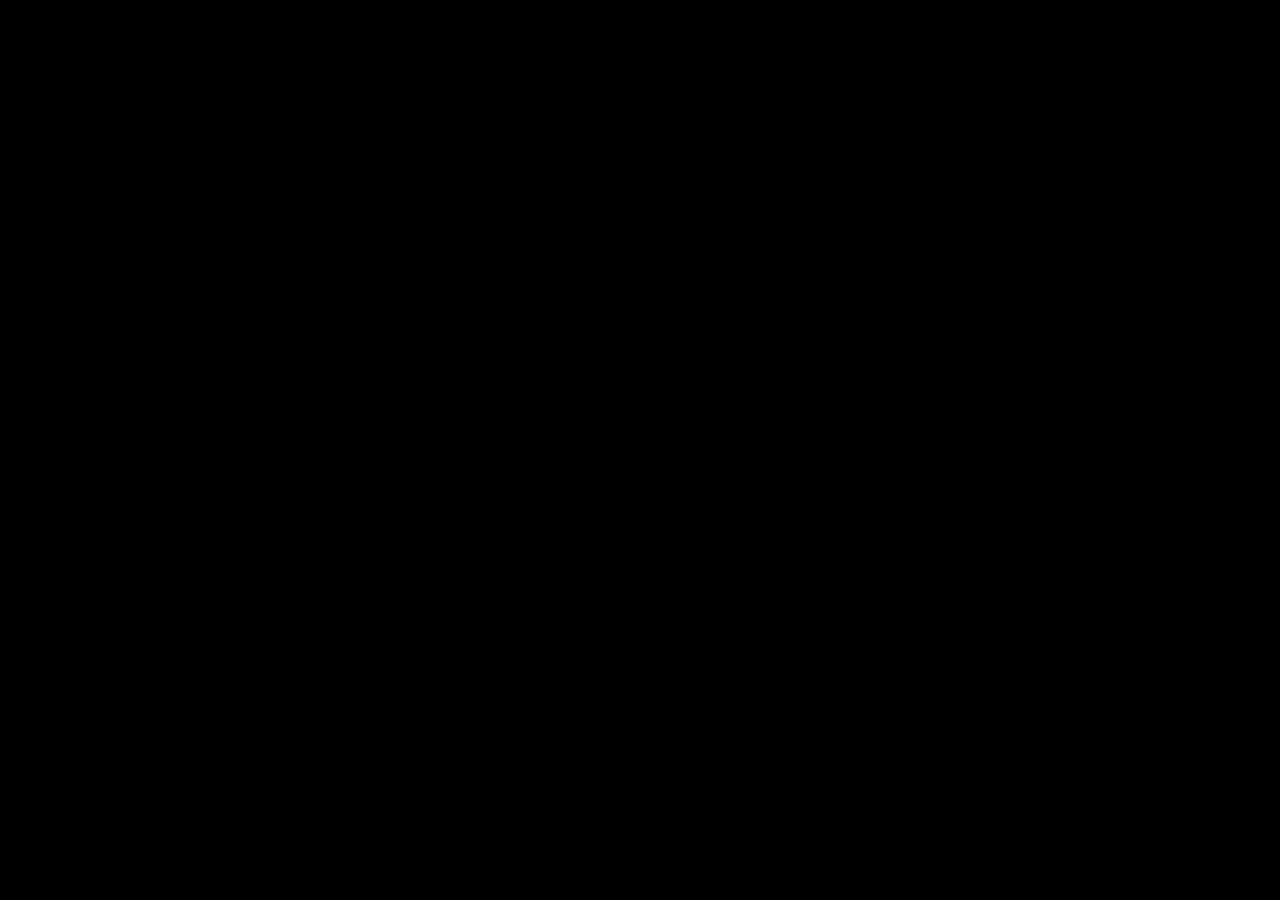
==== index.html @ 4fcd792a "Update index.html" ====
<!DOCTYPE html>
<html>
	<head>

		<link rel="stylesheet" href="styles.css">
		<title>Ahmed_Omer_Eportfolio</title>

		<script>
			window.onload = async function looooa() //borrowed code; time to test how dumb I am
			{	//EDIT; IT WORKS I FEEL SO STUPID LIKE HOW 
				//( though to be fair, I'm self-teaching myself all this. But still. It's literally been like.
				//over 24 hours since I last slept. I can't sleep now; I need to fix my schedule. So... Here's to more? )
				const ress = await fetch("mainText_1.txt")
					.then(function (res){	return res;		})
					.then(function (data){	return data.innerText();	})
					.then(function (text){	document.getElementById("hope").innerHTML = innerText();	})
					.catch(function (err){	console.log('Fetch problem show: ' + err.message);	});
				//JUST IN CASE; CREDIT TO;
				//Rajdeep Singh, at/from https://officialrajdeepsingh.dev/posts/read-locally-txt-file-use-fetch-method-in-javascript!
				//woooooooooo! In five years I'm gonna look back at this and call myself an idiot;
				//but joke's on you! I'm already calling myself that! HAHAHAHHAHAHA
			}
		</script>
		
	
	</head>

	<body>  
		<main id="hope">
		</main>
	</body>
	


</html>
---- styles.css ----
@font-face {
	font-family: Spectral;
	src: url(Spectral/Spectral-ExtraLight.ttf);
}


html{
	font-size: 15px;
}


body{
	font-family: Spectral;

	background-color: #000000;
	color: #ffffff;
}



.testF {
	border: 5px outset lightgreen;
	background-color: grey;
	text-align: center;
	height: 500px;
  	width: 100%;
	font-size: 15px;
}
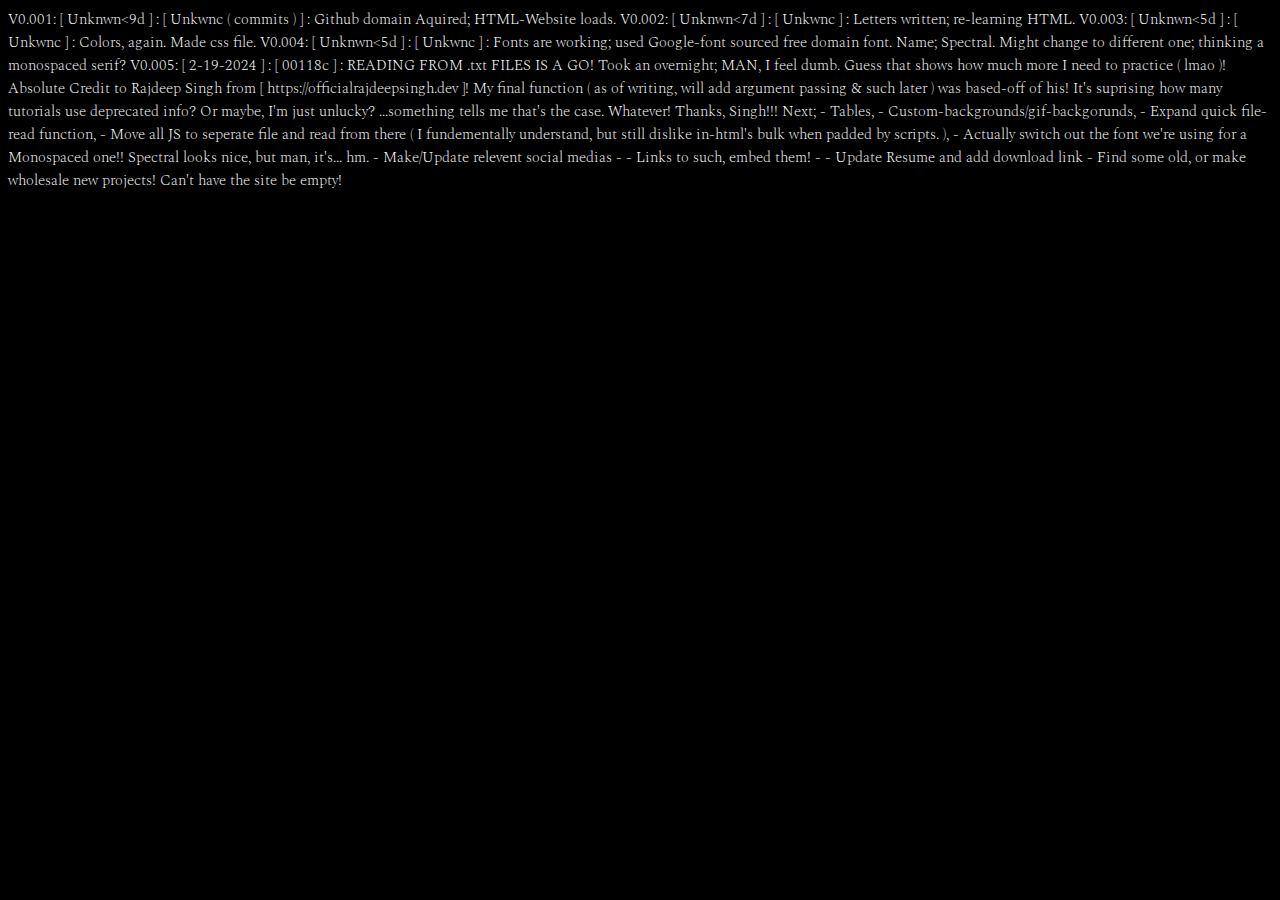
==== commit 96bf891d: "Update index.html" ====
--- a/index.html
+++ b/index.html
@@ -12,9 +12,9 @@
 				//over 24 hours since I last slept. I can't sleep now; I need to fix my schedule. So... Here's to more? )
 				const ress = await fetch("mainText_1.txt")
 					.then(function (res){	return res;		})
-					.then(function (data){	return data.innerText();	})
-					.then(function (text){	document.getElementById("hope").innerHTML = innerText();	})
-					.catch(function (err){	console.log('Fetch problem show: ' + err.message);	});
+					.then(function (data){	return data.text();	})
+					.then(function (text){	document.getElementById("hope").innerHTML = text;		})
+					.catch(function (err){	console.log( "Issue with fetch: [ " + err.message + " ]");	});
 				//JUST IN CASE; CREDIT TO;
 				//Rajdeep Singh, at/from https://officialrajdeepsingh.dev/posts/read-locally-txt-file-use-fetch-method-in-javascript!
 				//woooooooooo! In five years I'm gonna look back at this and call myself an idiot;
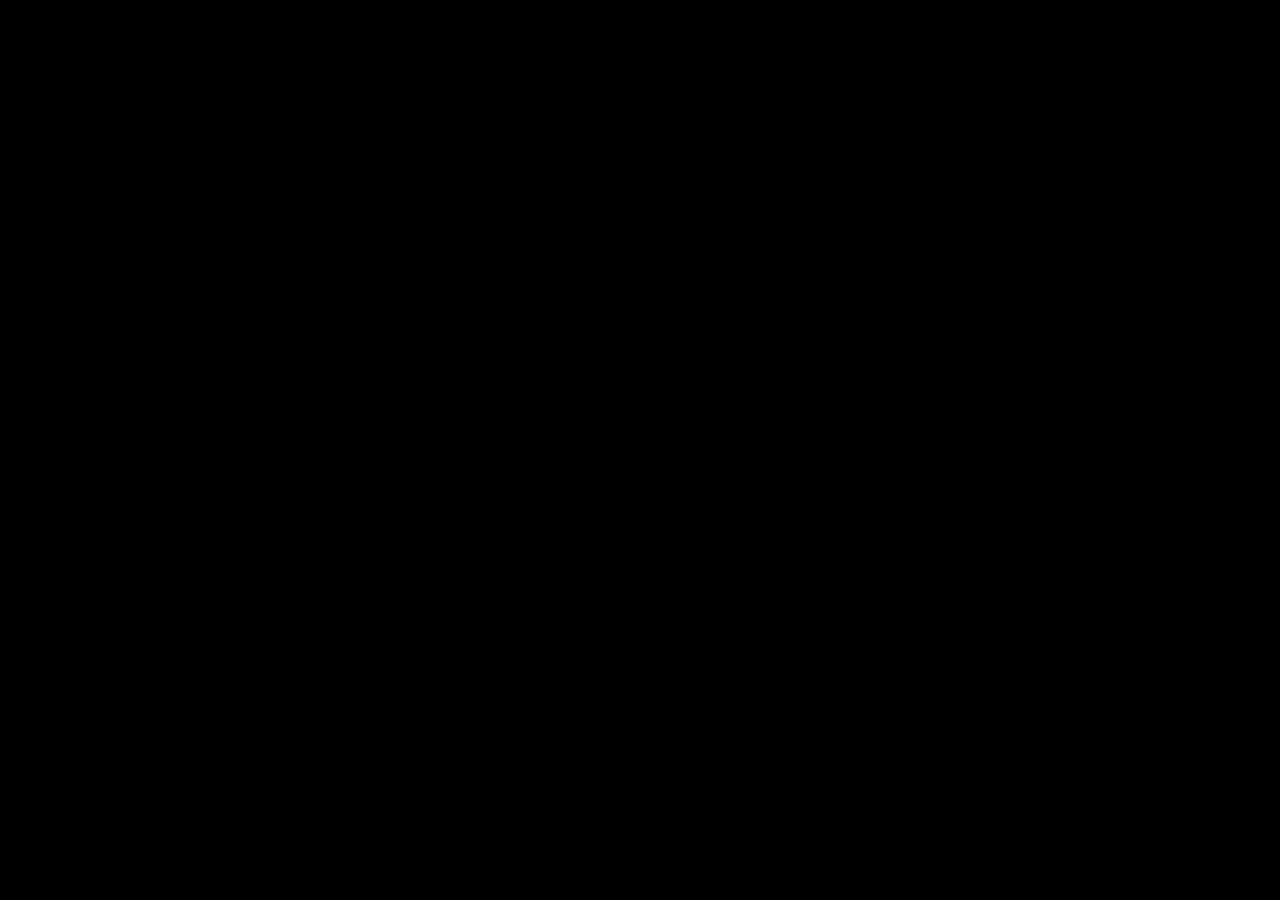
==== commit cd1bb6f7: "Update index.html" ====
--- a/index.html
+++ b/index.html
@@ -26,7 +26,9 @@
 	</head>
 
 	<body>  
-		<main id="hope">
+		<main>
+			<div id=""
+			<p id="hope"></p>
 		</main>
 	</body>
 	
--- a/styles.css
+++ b/styles.css
@@ -11,7 +11,7 @@
 
 body{
 	font-family: Spectral;
-
+	style="white-space:pre";
 	background-color: #000000;
 	color: #ffffff;
 }
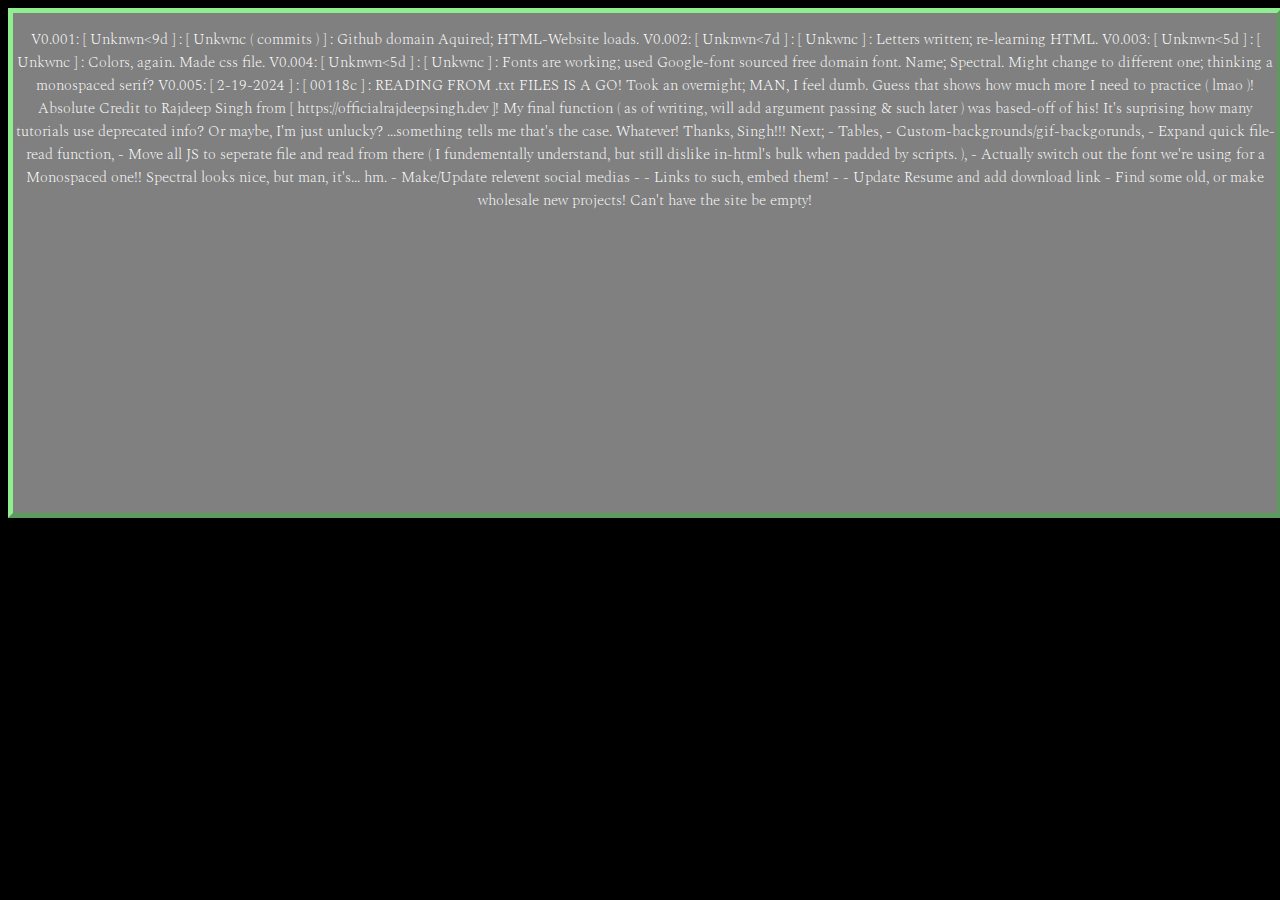
==== commit 1432befd: "Update index.html" ====
--- a/index.html
+++ b/index.html
@@ -27,8 +27,9 @@
 
 	<body>  
 		<main>
-			<div id=""
-			<p id="hope"></p>
+			<div class="testF">
+				<p id="hope"></p>
+			</div>
 		</main>
 	</body>
 	
--- a/styles.css
+++ b/styles.css
@@ -19,6 +19,9 @@
 
 
 .testF {
+	
+	
+	
 	border: 5px outset lightgreen;
 	background-color: grey;
 	text-align: center;
